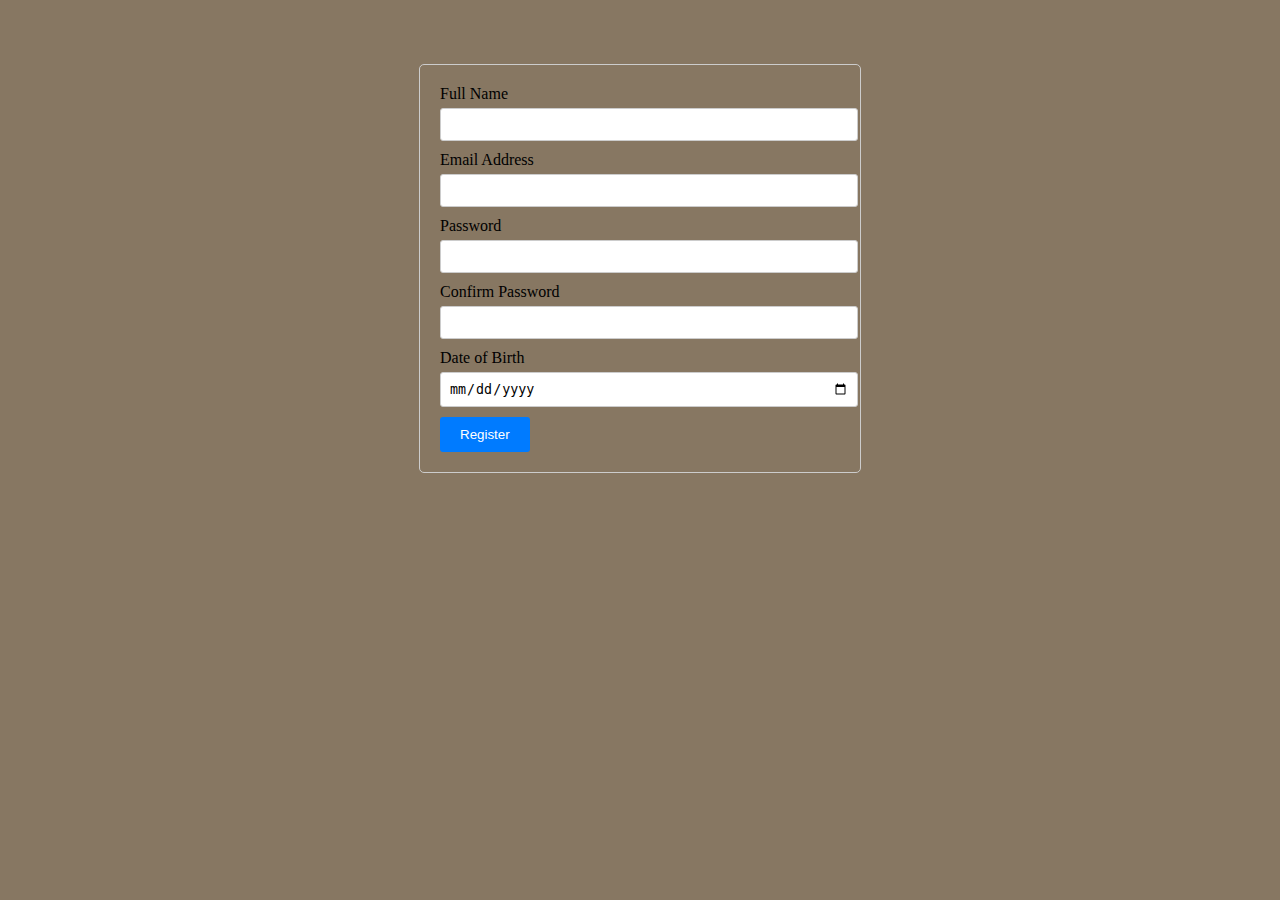
==== index.html @ fb4002fb "Add files via upload" ====
<!DOCTYPE html>
<html lang="en">
<head>
  <meta charset="UTF-8">
  <meta name="viewport" content="width=device-width, initial-scale=1.0">
  <title>Registration Form</title>
  <link rel="stylesheet" href="style.css">
  <script src="script.js"></script>
</head>
<body>
    
   <div class="container bg-primary">
  <form action="/register" method="post" id="form">
    <div>
      <label for="fullname">Full Name</label>
      <input type="text" id="fullname" name="fullname" />
      <span class="valid"></span>
      <span class="error"></span>
    </div>
    <div>
      <label for="email">Email Address</label>
      <input type="email" id="email" name="email" />
      <span class="valid"></span>
      <span class="error"></span>
    </div>
    <div>
      <label for="password">Password</label>
      <input type="password" id="password" name="password" />
      <span class="valid"></span>
      <span class="error"></span>
    </div>
    <div>
      <label for="confirm_password">Confirm Password</label>
      <input type="password" id="confirm_password" name="confirm_password" />
      <span class="valid"></span>
      <span class="error"></span>
    </div>
    <div>
      <label for="date_of_birth">Date of Birth</label>
      <input type="date" id="date_of_birth" name="date_of_birth" />
      <span class="valid"></span>
      <span class="error"></span>
    </div>
    <button type="submit" id="submit-button">Register</button>
  </form>
</div>
</body>
</html>
---- style.css ----
body{
    background-color: rgb(135, 119, 98);
    height: auto;
    margin-top: 5%;
}
form {

    max-width: 400px;
    margin: 0 auto;
    padding: 20px;
    border: 1px solid #ccc;
    border-radius: 5px;
  }
  
  label {
    display: block;
    margin-bottom: 5px;
  }
  
  input {
    width: 100%;
    padding: 8px;
    margin-bottom: 10px;
    border: 1px solid #ccc;
    border-radius: 3px;
  }
  
  button {
    background-color: #007bff;
    color: #fff;
    padding: 10px 20px;
    border: none;
    border-radius: 3px;
    cursor: pointer;
  }
  
  .status::before {
    color: green;
  }
  
  .error {
    color: red;
  }
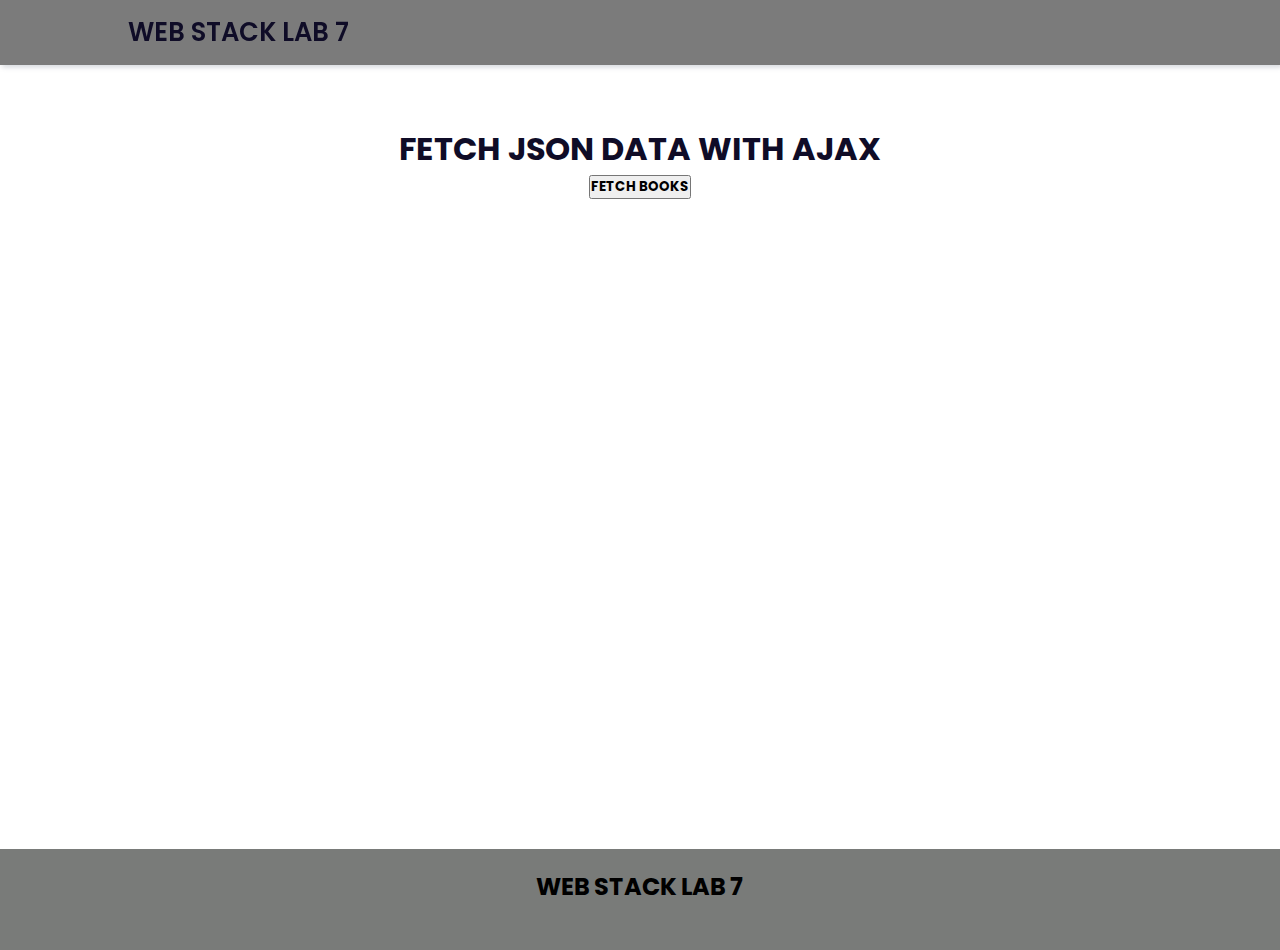
==== commit 80055955: "Add files via upload" ====
--- a/index.html
+++ b/index.html
@@ -1,82 +1,87 @@
 <!DOCTYPE html>
-<html lang="en">
+<html>
 <head>
-  <meta charset="UTF-8">
-  <meta name="viewport" content="width=device-width, initial-scale=1.0">
-  <title>Registration Form</title>
-  <link rel="stylesheet" href="style.css">
-  <script src="script.js"></script>
+<title>FETCH JSON DATA WITH AJAX</title>
+<link rel="stylesheet" href="styles.css">
+<script src="https://ajax.googleapis.com/ajax/libs/jquery/3.6.0/jquery.min.js"></script>
+<script>
+function fetchBooks() {
+  $.ajax({
+    url: "books.json",
+    dataType: "json",
+    success: function(data) {
+      displayBooks(data);
+    }
+  });
+}
+
+function displayBooks(data) {
+  var bookList = document.getElementById("bookList");
+  bookList.innerHTML = "";
+
+  for (var i in data) {
+    var book = data[i];
+    var bookDiv = document.createElement("div");
+    bookDiv.innerHTML = `
+      <h3>${book.title}</h3>
+      <p>${book.author}</p>
+      <p>${book.genre}</p>
+    `;
+    bookList.appendChild(bookDiv);
+  }
+}
+
+$(document).ready(function() {
+  $("#fetchBooks").click(fetchBooks);
+});
+</script>
 </head>
 <body>
-    
-   <div class="container bg-primary">
-  <form action="/register" method="post" id="form">
-    <div>
-      <label for="fullname">Full Name</label>
-      <input type="text" id="fullname" name="fullname" />
-      <span class="valid"></span>
-      <span class="error"></span>
+    <header>
+        <a href="#" class="logo">WEB STACK LAB 7</a>
+        <ul class="navbar" >
+               
+        </ul>
+    </header>
+    <br>
+    <br>
+    <br>
+    <br>
+    <br>
+  <h1 align="center">FETCH JSON DATA WITH AJAX</h1>
+  <center><button id="fetchBooks"><b>FETCH BOOKS</b></button></center>
+  <div id="bookList"></div>
+  <br>
+  <br>
+  <br>
+  <br>
+  <br>
+  <br>
+  <br>
+  <br>
+  <br>
+  <br>
+  <br>
+  <br>
+  <br>
+  <br>
+  <br>
+  <br>
+  <br>
+  <br>
+  <br>
+  <br>
+  <br>
+  <br>
+  <br>
+  <br>
+  <br>
+  <br>
+  <div class="footer" >
+    <h2>WEB STACK LAB 7</h2>
+    <div class="footer-social">
     </div>
-    <div>
-      <label for="email">Email Address</label>
-      <input type="email" id="email" name="email" />
-      <span class="valid"></span>
-      <span class="error"></span>
-    </div>
-    <div>
-      <label for="password">Password</label>
-      <input type="password" id="password" name="password" />
-      <span class="valid"></span>
-      <span class="error"></span>
-    </div>
-    <div>
-      <label for="confirm_password">Confirm Password</label>
-      <input type="password" id="confirm_password" name="confirm_password" />
-      <span class="valid"></span>
-      <span class="error"></span>
-    </div>
-    <div>
-      <label for="date_of_birth">Date of Birth</label>
-      <input type="date" id="date_of_birth" name="date_of_birth" />
-      <span class="valid"></span>
-      <span class="error"></span>
-    </div>
-    <button type="submit" id="submit-button">Register</button>
-  </form>
+
 </div>
 </body>
-</html>
-
-
-
-
-
-
-
-
-
-
-
-
-
-
-
-
-
-
-
-
-
-
-
-
-
-
-
-
-
-
-
-
-
-
+</html>--- a/styles.css
+++ b/styles.css
@@ -0,0 +1,216 @@
+@import url("https://fonts.googleapis.com/css2?family=Poppins:wght@200;300;400;500;600;700&display=swap");
+* {
+  margin: 0;
+  padding: 0;
+  box-sizing: border-box;
+  list-style: none;
+  text-decoration: none;
+  scroll-behavior: smooth;
+  scroll-padding-top: 2rem;
+  font-family: "Poppins", sans-serif;
+}
+:root {
+  --main-color: #033a80;
+  --bg-color: #fff;
+  --text-color: #0f0c27;
+  --hover: hsl(260, 100%, 51%);
+ 
+  --big-font: 3.2rem;
+  --medium-font: 1.8rem;
+  --p-font: 0.941rem;
+}
+section {
+  padding: 50px 10%;
+
+}
+body.active {
+  --text-color: #fff;
+  --bg-color: #0f0c27;
+}
+body {
+  background: var(--bg-color);
+  color: var(--text-color);
+}
+*::selection {
+  color: var(--bg-color);
+  background: var(--main-color);
+}
+
+.heading {
+  text-align: center;
+}
+.heading h2 {
+  font-size: 30px;
+}
+ 
+.heading span {
+  font-size: var(--p-font);
+  color: rgb(2, 166, 70);
+}
+header {
+  position: fixed;
+  width: 100%;
+  top: 0;
+  right: 0;
+  z-index: 1000;
+  display: flex;
+  align-items: center;
+  justify-content: space-between;
+  background:rgba(108, 108, 108, 0.897);
+  padding: 13px 10%;
+  transition: 0.2s;
+  box-shadow: -3px -3px 7px #ffffff73,
+				2px 2px 5px rgba(94, 104, 121, 0.288);
+}
+
+header.shadow {
+  box-shadow: 0 0 4px rgb(14 55 54 / 15%);
+}
+.logo {
+  font-size: 1.61rem;
+  font-weight: 600;
+  color: var(--text-color);
+}
+.navbar {
+  display: flex;
+  
+}
+.navbar a {
+  font-size: 1rem;
+  padding: 10px 20px;
+  color: var(--text-color);
+  font-weight: 500;
+}
+.navbar a:hover {
+  color: var(--hover);
+}
+
+form input,
+textarea {
+  padding: 15px;
+  border-radius: 0.5rem;
+  width: 100%;
+  border: none;
+  outline: none;
+  background: hsla(260, 100%, 44%, 0.1);
+  margin-bottom: 1rem;
+  color: var(--text-color);
+}
+form input::placeholder,
+textarea::placeholder {
+  color: var(--text-color);
+}
+form textarea {
+  resize: none;
+  height: 200px;
+}
+.contact-button {
+  width: 160px;
+  cursor: pointer;
+  background: #2768d9;
+  color: #fff;
+  justify-content: center;
+  text-transform: uppercase;
+  letter-spacing: 1px;
+  margin-left: 35%;
+}
+.contact-button:hover {
+  background: var(--hover);
+}
+.footer {
+  display: grid;
+  place-items: center;
+  padding: 20px;
+  background: rgba(106, 108, 106, 0.897);
+  color: #000;
+}
+.footer h2 {
+  font-size: 1.5rem;
+  margin-bottom: 1.6rem;
+}
+.footer-social a i{
+  color: rgb(10, 26, 208);
+  font-size: 25px;
+  margin-left: 10px;
+  text-align: center;
+  line-height: 40px;
+  background-color: #fff;
+  border-radius: 50%;
+  width: 40px;
+  height: 40px;
+}
+
+@media (max-width: 991px) {
+  header {
+    padding: 18px 4%;
+  }
+  section {
+    padding: 50px 4%;
+  }
+}
+@media (max-width: 881px) {
+  :root {
+    --big-font: 2.7rem;
+    --medium-font: 1.4rem;
+  }
+}
+@media (max-width: 768px) {
+  :root {
+    --big-font: 2.4rem;
+    --medium-font: 1.2rem;
+  }
+  header {
+    padding: 11px 4%;
+  }
+  #menu-icon {
+    display: initial;
+    color: var(--text-color);
+  }
+  header .navbar {
+    position: absolute;
+    top: -500px;
+    left: 0;
+    right: 0;
+    display: flex;
+    flex-direction: column;
+    background: var(--bg-color);
+    box-shadow: 0 4px 4px rgb(0 0 0 / 10%);
+    transition: 0.2s ease;
+    text-align: center;
+  }
+  .navbar.active {
+    top: 100%;
+  }
+  .navbar a {
+    padding: 1.5rem;
+    display: block;
+    background: var(--bg-color);
+  }
+
+  
+}
+@media (max-width: 340px) {
+  :root {
+    --big-font: 1.7rem;
+    --medium-font: 1.1rem;
+  }
+  .home-text span {
+    font-size: 1rem;
+  }
+  .home-text h2 {
+    font-size: 0.9rem;
+    font-weight: 500;
+  }
+  .information .info-box span {
+    font-size: 1rem;
+  }
+  .portfolio-content {
+    grid-template-columns: repeat(auto-fit, minmax(200px, auto));
+  }
+  .contact-form form{
+    width: 300px;
+  }
+  .contact-button{
+    margin-left: 25%;
+  }
+}